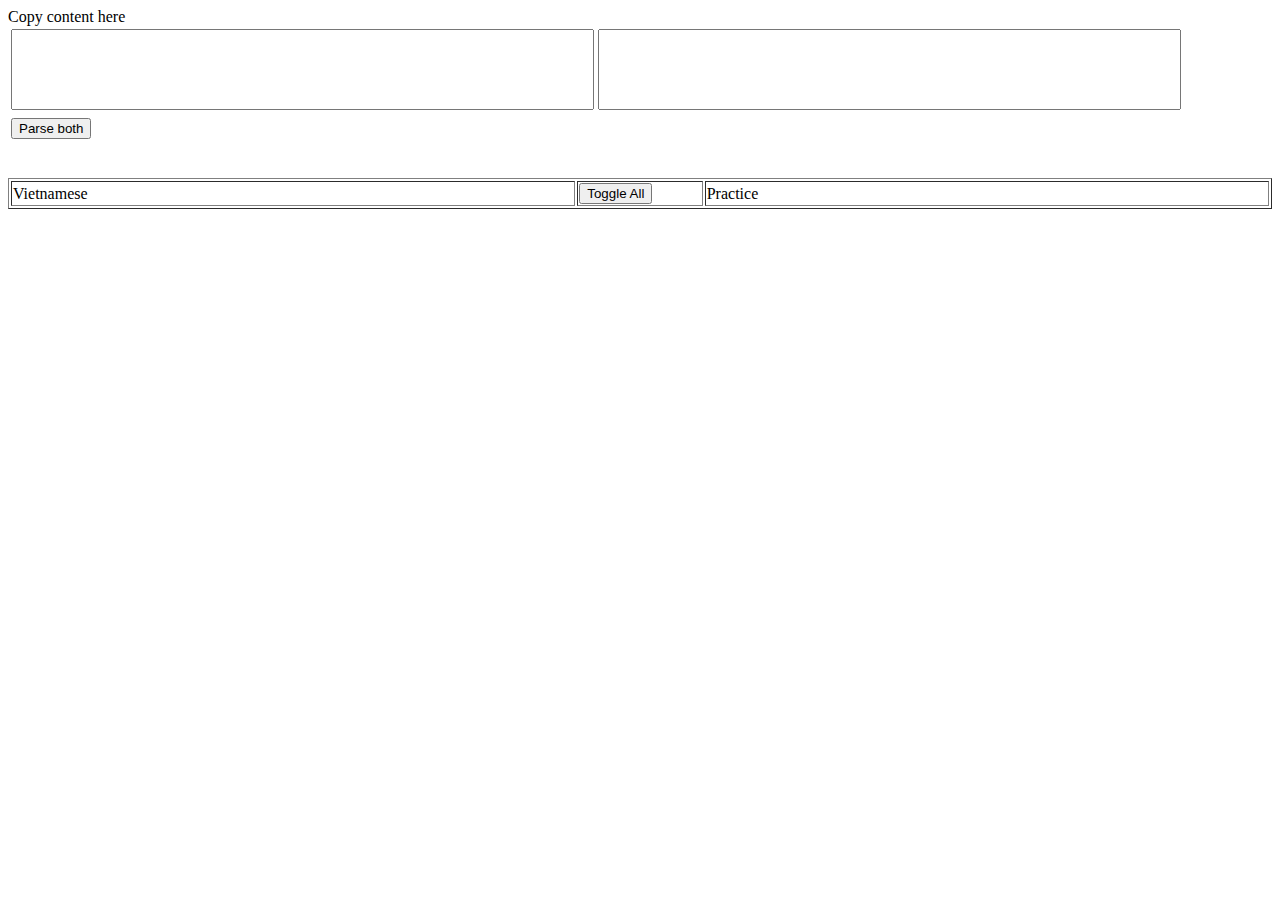
==== translate.html @ 6b1f74a0 "- add translated EN texts" ====
<!DOCTYPE html>
<html lang="en">
<head>
    <meta charset="utf-8" />
    <meta name="viewport" content="width=device-width, initial-scale=1" />
    <meta
            name="description"
            content="Practising translation of English"
    />
    <meta name="author" content="Martin SangDo">
    <title>Translate English</title>
    <script src="https://code.jquery.com/jquery-3.6.3.min.js" integrity="sha256-pvPw+upLPUjgMXY0G+8O0xUf+/Im1MZjXxxgOcBQBXU=" crossorigin="anonymous"></script>
    <script src="./js/translate.js"></script>
    <style lang="css">
        textarea {
            resize: none;
        }
        .hidden {
            display: none;
        }
        textarea.org {
            background: beige;
        }
        .tooltip {
            display: inline-block;
            position: relative;
            cursor: pointer;
        }
        .font-blue {
            color: blue;
        }
    </style>
</head>
<body>
    <div>Copy content here</div>
    <table>
        <tr>
            <td><textarea id="txt_content_vi" cols="70" rows="5" r></textarea></td>
            <td><textarea id="txt_content_en" cols="70" rows="5" r></textarea></td>
        </tr>
        <tr>
            <td><input type="button" onclick="parse_content();" value="Parse both"/></td>
            <td></td>
        </tr>
    </table>
    <div><br/><br/></div>
    <table id="tbl_parse" width="100%" border="1">
        <thead>
            <td width="45%">Vietnamese</td>
            <td><input type="button" onclick="toggle_all();" value="Toggle All"/></td>
            <td width="45%">Practice</td>
        </thead>
        <tr class="hidden" id="tr_template" data-en="">
            <td><textarea class="text_vi" rows="3" cols="72"></textarea></td>
            <td>
                <input type="button" onclick="toggle_en(this);" value="Toggle EN"/>
                <div class="en_text"></div></td>
            <td><textarea rows="3" cols="72"></textarea></td>
        </tr>
    </table>
</body>
</html>
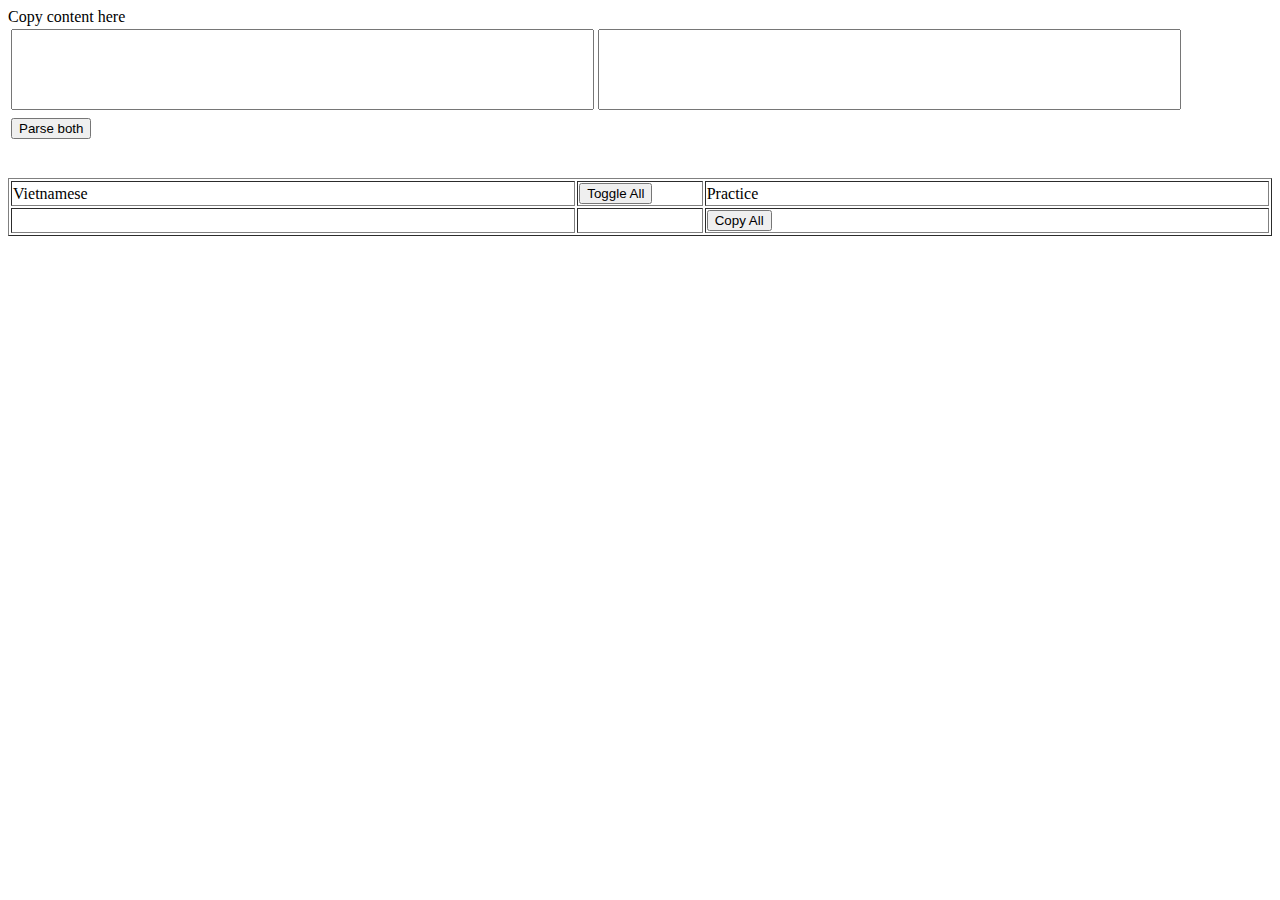
==== commit 44150d08: "- copy all typing texts" ====
--- a/translate.html
+++ b/translate.html
@@ -51,11 +51,17 @@
             <td width="45%">Practice</td>
         </thead>
         <tr class="hidden" id="tr_template" data-en="">
-            <td><textarea class="text_vi" rows="3" cols="72"></textarea></td>
+            <td><textarea class="text_vi" rows="3" cols="72" disabled></textarea></td>
             <td>
                 <input type="button" onclick="toggle_en(this);" value="Toggle EN"/>
-                <div class="en_text"></div></td>
-            <td><textarea rows="3" cols="72"></textarea></td>
+                <div class="en_text"></div>
+            </td>
+            <td><textarea class="txt_typing" rows="3" cols="72"></textarea></td>
+        </tr>
+        <tr>
+            <td></td>
+            <td><div id="div_copied" class="hidden font-blue">Text copied</div></td>
+            <td><input class="bg-blue" type="button" onclick="copy_all();" value="Copy All"/></td>
         </tr>
     </table>
 </body>
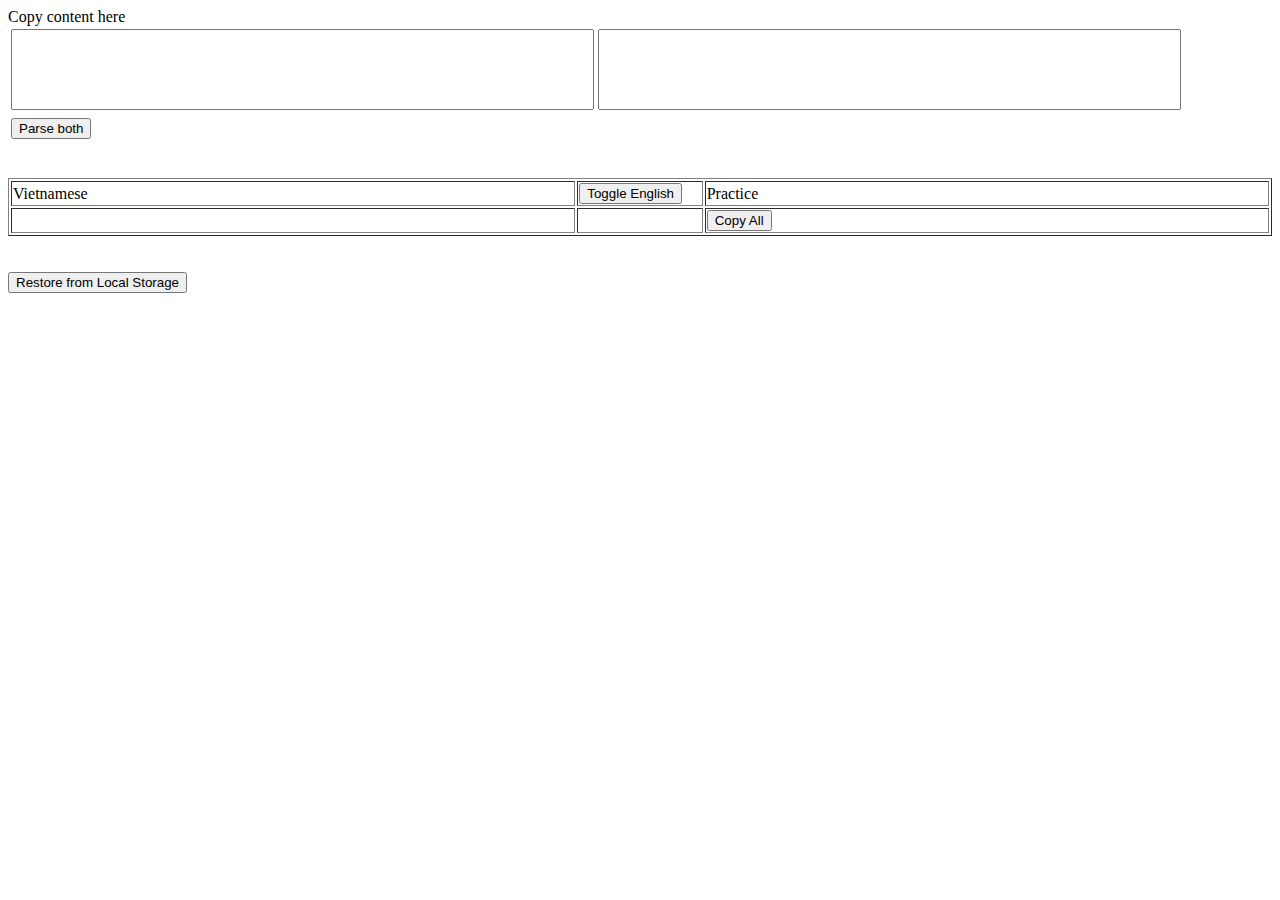
==== commit 8eb7e33a: "- auto save writing content" ====
--- a/translate.html
+++ b/translate.html
@@ -8,7 +8,9 @@
             content="Practising translation of English"
     />
     <meta name="author" content="Martin SangDo">
-    <title>Translate English</title>
+    <title>Martin: Writing Practice</title>
+    <link rel="icon" type="image/x-icon" href="./img/editing.ico"/>
+
     <script src="https://code.jquery.com/jquery-3.6.3.min.js" integrity="sha256-pvPw+upLPUjgMXY0G+8O0xUf+/Im1MZjXxxgOcBQBXU=" crossorigin="anonymous"></script>
     <script src="./js/translate.js"></script>
     <style lang="css">
@@ -47,22 +49,22 @@
     <table id="tbl_parse" width="100%" border="1">
         <thead>
             <td width="45%">Vietnamese</td>
-            <td><input type="button" onclick="toggle_all();" value="Toggle All"/></td>
+            <td><input type="button" onclick="toggle_all();" value="Toggle English"/></td>
             <td width="45%">Practice</td>
         </thead>
         <tr class="hidden" id="tr_template" data-en="">
-            <td><textarea class="text_vi" rows="3" cols="72" disabled></textarea></td>
+            <td><textarea class="text_vi" rows="4" cols="72" disabled></textarea></td>
             <td>
-                <input type="button" onclick="toggle_en(this);" value="Toggle EN"/>
                 <div class="en_text"></div>
             </td>
-            <td><textarea class="txt_typing" rows="3" cols="72"></textarea></td>
+            <td><textarea class="txt_typing" rows="4" cols="72"></textarea></td>
         </tr>
         <tr>
             <td></td>
             <td><div id="div_copied" class="hidden font-blue">Text copied</div></td>
             <td><input class="bg-blue" type="button" onclick="copy_all();" value="Copy All"/></td>
         </tr>
-    </table>
+    </table><br/><br/>
+    <input class="bg-blue" type="button" onclick="restore_local();" value="Restore from Local Storage"/>
 </body>
 </html>
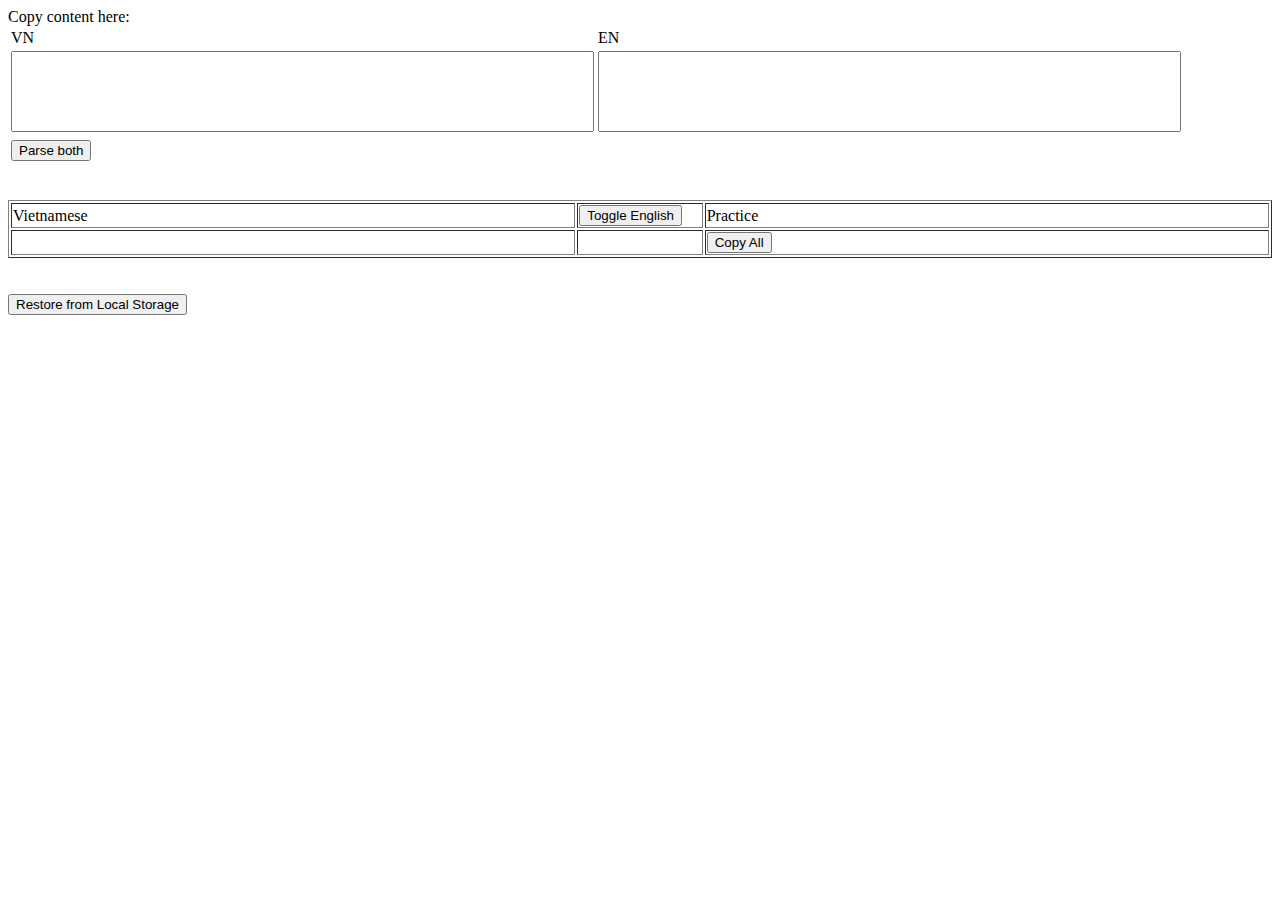
==== commit 7b85fc0a: "- Add 1 row" ====
--- a/translate.html
+++ b/translate.html
@@ -34,8 +34,12 @@
     </style>
 </head>
 <body>
-    <div>Copy content here</div>
+    <div>Copy content here:</div>
     <table>
+        <tr>
+            <td>VN</td>
+            <td>EN</td>
+        </tr>
         <tr>
             <td><textarea id="txt_content_vi" cols="70" rows="5" r></textarea></td>
             <td><textarea id="txt_content_en" cols="70" rows="5" r></textarea></td>
